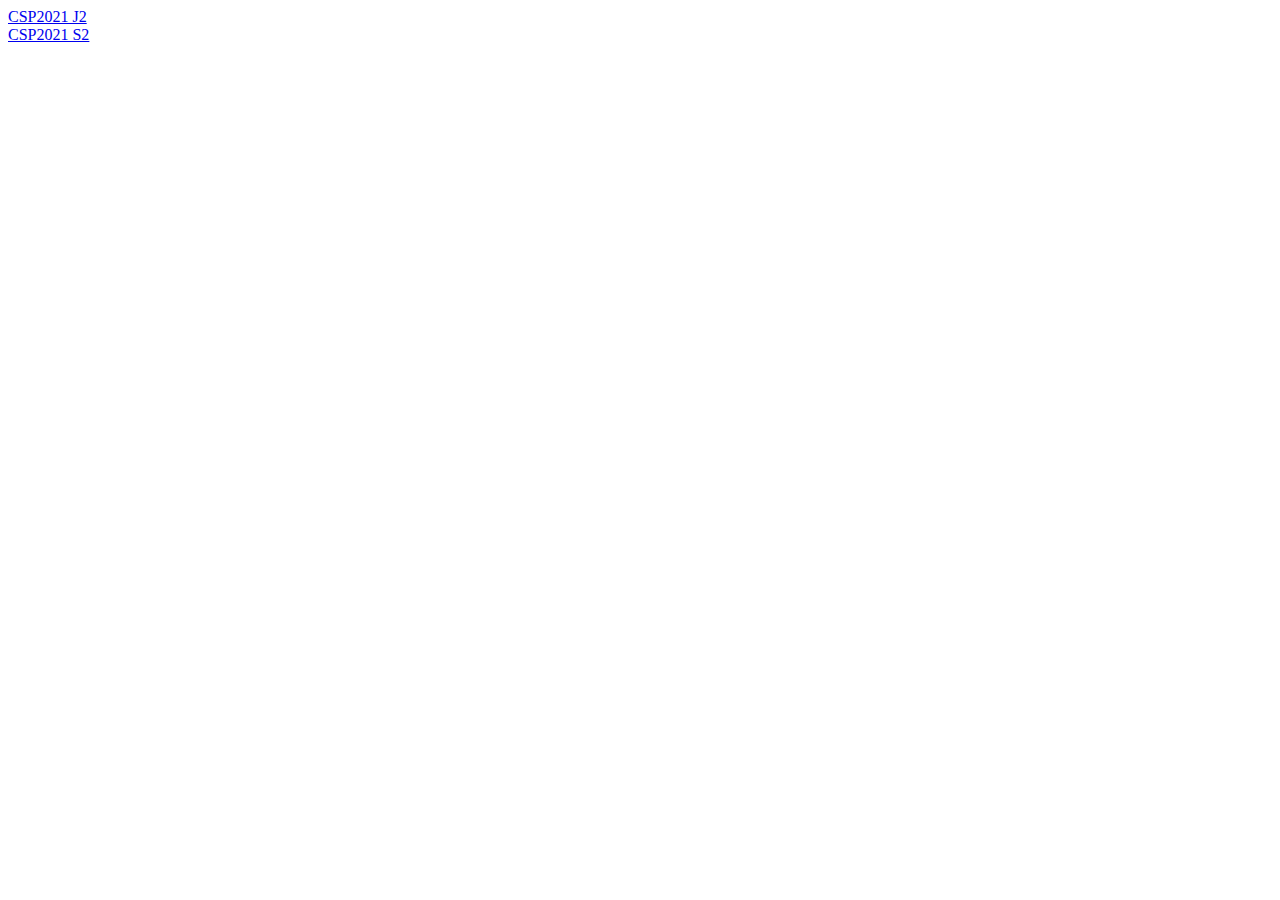
==== index.html @ a662e7e0 "Update index.html" ====
<!DOCTYPE html>
<html lang="zh-CN">
<head>
	<meta charset="utf-8">
	<title>CSP 文件专题</title>
</head>
<body>
	<a href=# onClick="javascript:window.open('102319435936.html','','width=632,height=388,toolbar=no, status=no, menubar=no, resizable=yes, scrollbars=yes');return false;">CSP2021 J2</a></br>
	<a href=# onClick="javascript:window.open('102319110338.html','','width=632,height=388,toolbar=no, status=no, menubar=no, resizable=yes, scrollbars=yes');return false;">CSP2021 S2</a>
</body>
</html>
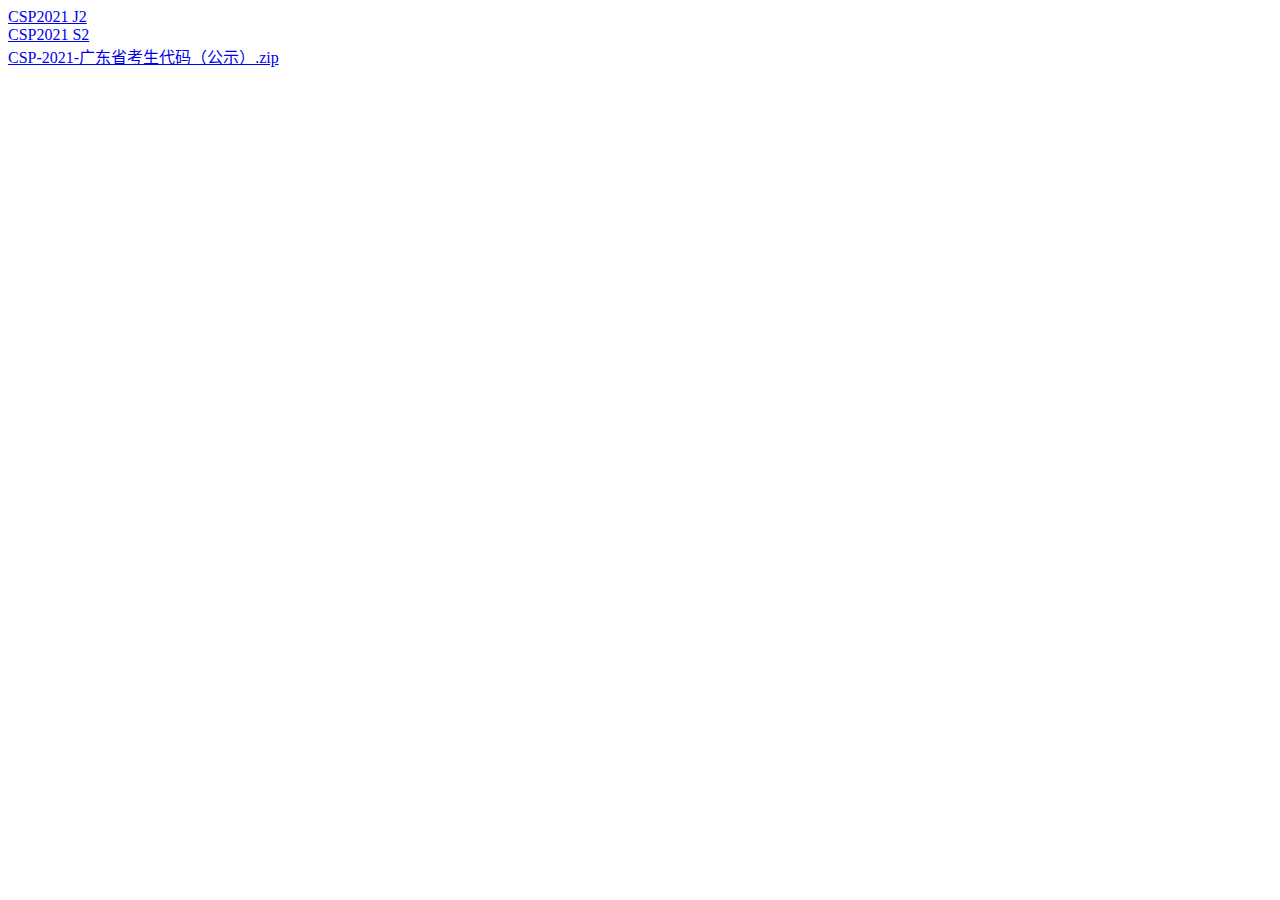
==== commit c7694890: "Update index.html" ====
--- a/index.html
+++ b/index.html
@@ -6,7 +6,8 @@
 	<title>CSP 文件专题</title>
 </head>
 <body>
-	<a href=# onClick="javascript:window.open('102319435936.html','','width=632,height=388,toolbar=no, status=no, menubar=no, resizable=yes, scrollbars=yes');return false;">CSP2021 J2</a></br>
-	<a href=# onClick="javascript:window.open('102319110338.html','','width=632,height=388,toolbar=no, status=no, menubar=no, resizable=yes, scrollbars=yes');return false;">CSP2021 S2</a>
+	<a href=# onClick="javascript:window.open('102319110338.html','','width=860,height=600,toolbar=no, status=no, menubar=no, resizable=yes, scrollbars=yes');return false;">CSP2021 J2</a></br>
+	<a href=# onClick="javascript:window.open('102319435936.html','','width=860,height=600,toolbar=no, status=no, menubar=no, resizable=yes, scrollbars=yes');return false;">CSP2021 S2</a></br>
+	<a href="CSP-2021-广东省考生代码（公示）.zip">CSP-2021-广东省考生代码（公示）.zip</a></br>
 </body>
 </html>
